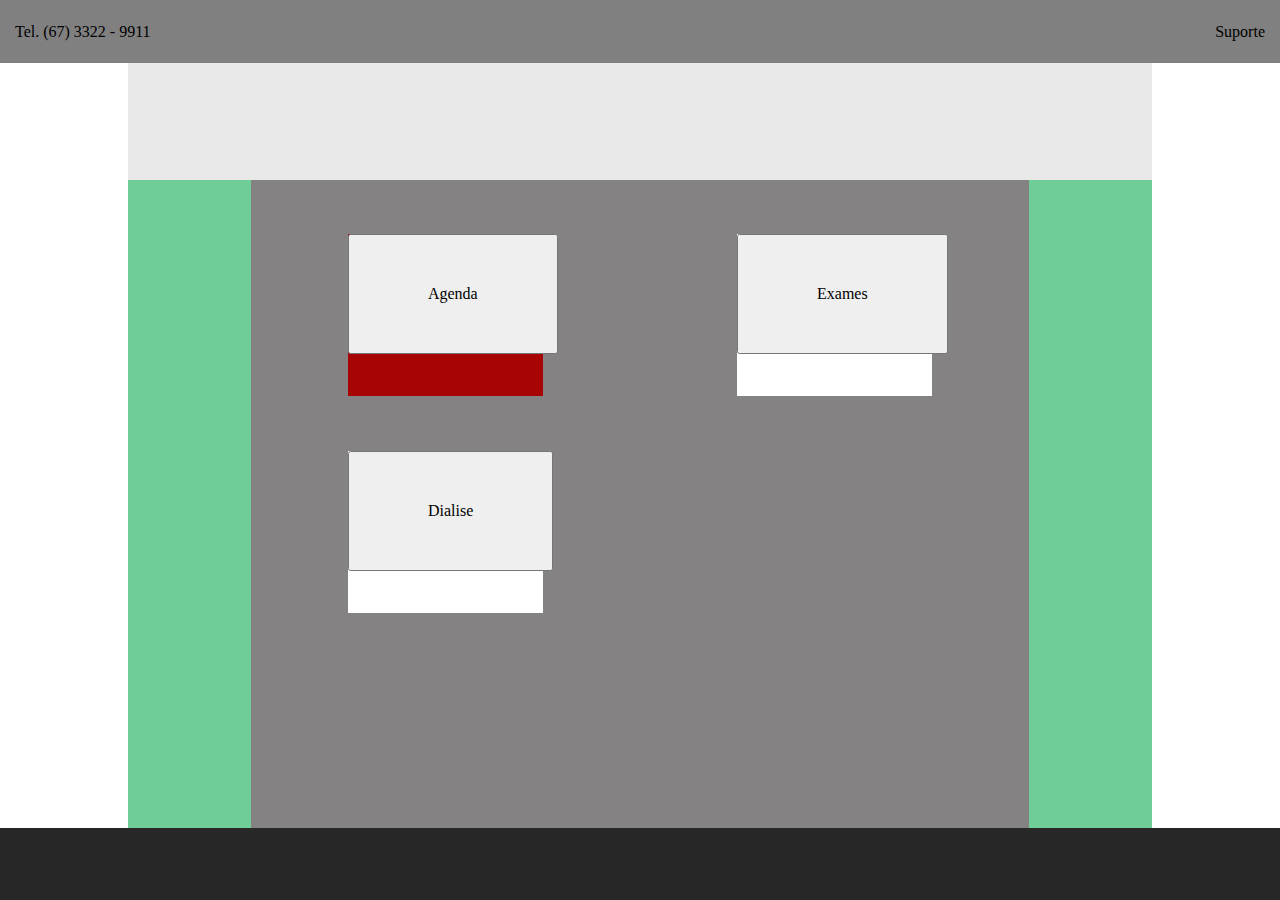
==== index.html @ 62887fbd "Add files via upload" ====
<!DOCTYPE html>
<html>
  <head>
    <meta charset="utf-8" />
    <meta http-equiv="X-UA-Compatible" content="IE=edge" />
    <title></title>
    <meta name="description" content="" />
    <meta name="viewport" content="width=device-width, initial-scale=1" />
    <link rel="stylesheet" href="./assets/css/normalize.css" />
    <link rel="stylesheet" href="./assets/css/reset.css" />
    <link rel="stylesheet" href="./assets/css/style.css">
  </head>

  <body>
    <header>
      <a style="margin-left: 15px ;"
      ><b>Tel. (67) 3322 - 9911</b></a>
      <a style="margin-right: 15px ;">
        <b>Suporte</b>
      </a>
    </header>
    <main>
      <div style="width: 100%; height: 13vh; background-color: #e9e9e9"></div>
      <div class="informaçõesDoUsuario">
        <div style="width: 25%; height: 18vh; background-color: #a70404;margin : 7% 12.5%">
          <button type="button">Agenda</button>
        </div>
        <div style="width: 25%; height: 18vh; background-color: #ffffff;margin : 7% 12.5%">
          <button type="button">Exames</button>
        </div>          
        <div style="width: 25%; height: 18vh; background-color: #ffffff;margin : 0 12.5%">
          <button type="button">Dialise</button>
        </div>
          
      </div>
    </main>
    <footer></footer>
    <script src="script.js">

    </script>
  </body>
</html>
---- assets/css/style.css ----
header{
    width: 100%;
    height: 7vh;
    background-color: #808080;
    display: flex;
    justify-content: space-between;
    align-items: center;

}

main{
    width: 80%;
    height: 85vh;
    background-color: #71cd97;
    margin: 0 10%
}

footer{
    width: 100%;
    height: 8vh;
    background-color: #262726
}

.informaçõesDoUsuario{
    width: 76%;
    height: 72vh;
    justify-content: space-between, start;
    background-color: #858284;
    margin: 0 12%;
    display:flex;
    flex-wrap: wrap;
    align-content: flex-start;
}

button{
    padding: 25% 40%;
}
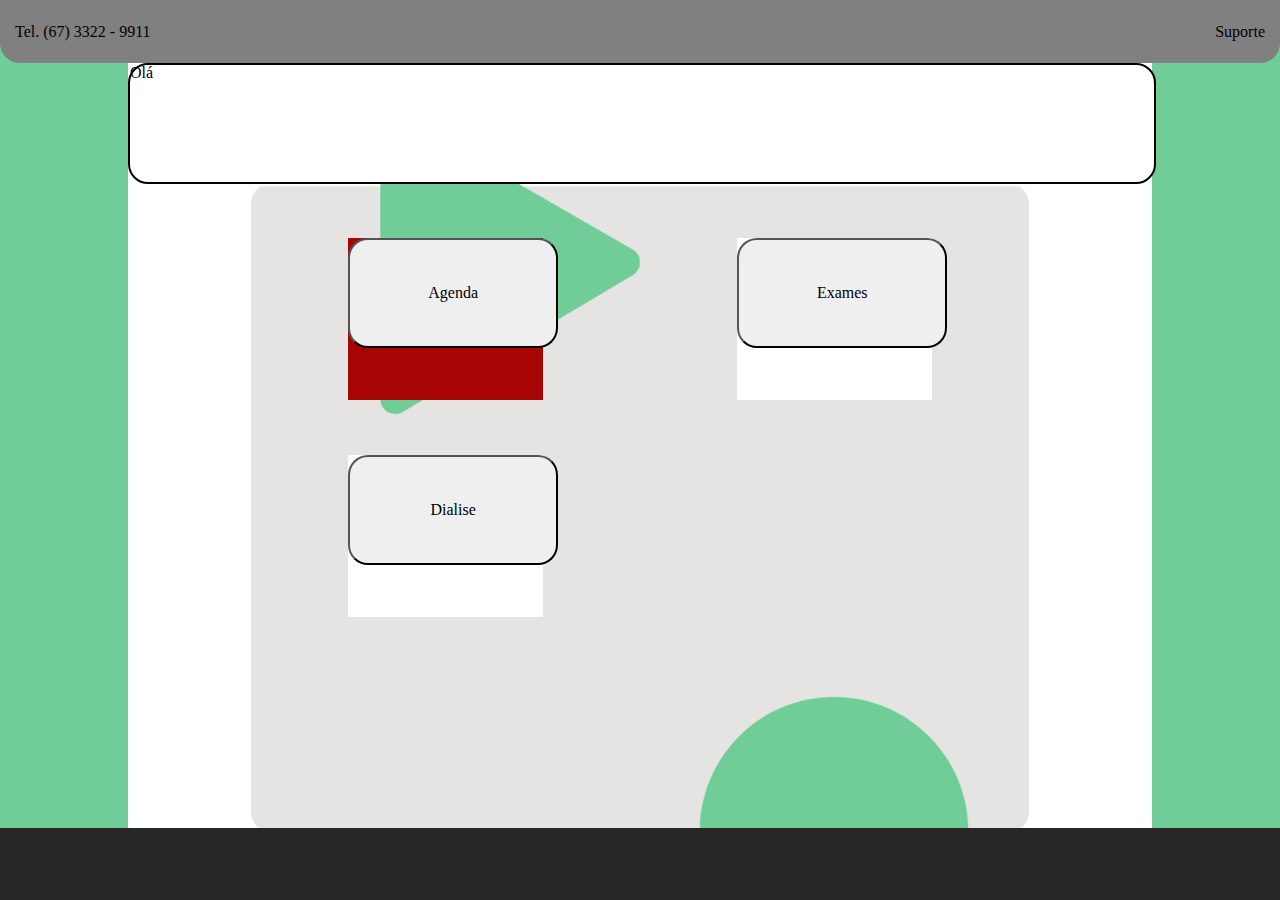
==== commit 6c23c5dc: "Alteração na imagem de fundo e organização de alguns itens" ====
--- a/index.html
+++ b/index.html
@@ -20,8 +20,13 @@
       </a>
     </header>
     <main>
-      <div style="width: 100%; height: 13vh; background-color: #e9e9e9"></div>
-      <div class="informaçõesDoUsuario">
+      <div class="InformacoesDoUsuario">
+        <h1>Olá</h1>
+      </div>
+
+
+      <div class="CampoBotoes">
+        
         <div style="width: 25%; height: 18vh; background-color: #a70404;margin : 7% 12.5%">
           <button type="button">Agenda</button>
         </div>
--- a/assets/css/style.css
+++ b/assets/css/style.css
@@ -1,3 +1,7 @@
+body{
+    background-color: #71cd97;
+}
+
 header{
     width: 100%;
     height: 7vh;
@@ -5,13 +9,16 @@
     display: flex;
     justify-content: space-between;
     align-items: center;
+    border-bottom-left-radius: 20px;
+    border-bottom-right-radius:  20px;
+
 
 }
 
 main{
     width: 80%;
     height: 85vh;
-    background-color: #71cd97;
+    background-color: #ffffff;
     margin: 0 10%
 }
 
@@ -21,7 +28,16 @@
     background-color: #262726
 }
 
-.informaçõesDoUsuario{
+.InformacoesDoUsuario{
+    width: 100%;
+    height: 13vh;
+    background-color: #ffffff;
+    border-radius: 20px;
+    border: 2px solid black
+    
+}
+
+.CampoBotoes{
     width: 76%;
     height: 72vh;
     justify-content: space-between, start;
@@ -30,8 +46,19 @@
     display:flex;
     flex-wrap: wrap;
     align-content: flex-start;
+    background-image: url(/assets/imagem/fundo3.png);
+    background-size: cover;
+    background-position: center;
+    background-repeat: no-repeat;
+    border-radius: 20px;
 }
 
+
+
 button{
-    padding: 25% 40%;
+
+    height: 110px;
+    width: 210px;
+    border-radius: 20px;
+    /* padding: 25% 40%; */
 }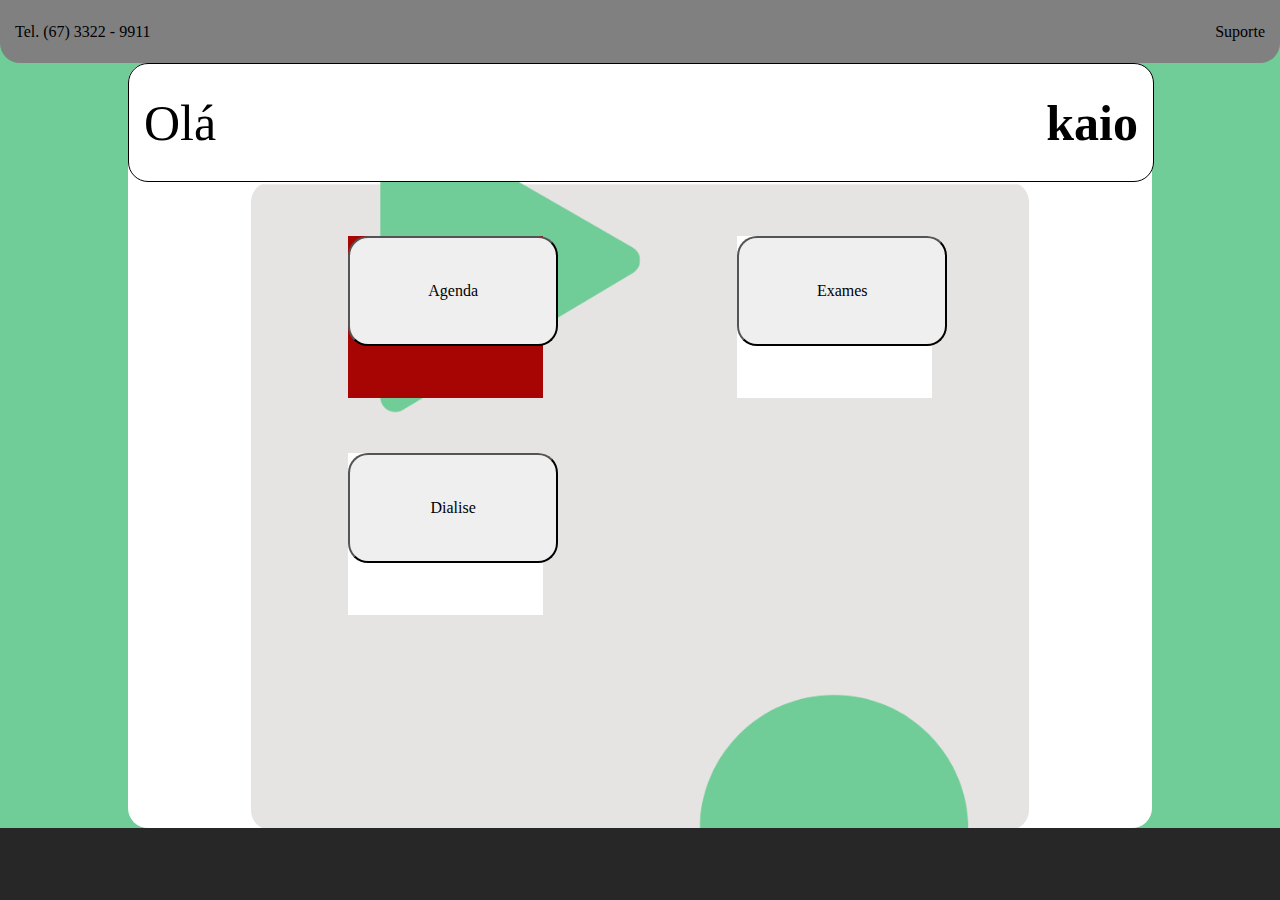
==== commit 68fdb303: "Alteração no css" ====
--- a/index.html
+++ b/index.html
@@ -1,47 +1,51 @@
 <!DOCTYPE html>
 <html>
-  <head>
-    <meta charset="utf-8" />
-    <meta http-equiv="X-UA-Compatible" content="IE=edge" />
-    <title></title>
-    <meta name="description" content="" />
-    <meta name="viewport" content="width=device-width, initial-scale=1" />
-    <link rel="stylesheet" href="./assets/css/normalize.css" />
-    <link rel="stylesheet" href="./assets/css/reset.css" />
-    <link rel="stylesheet" href="./assets/css/style.css">
-  </head>
 
-  <body>
-    <header>
-      <a style="margin-left: 15px ;"
-      ><b>Tel. (67) 3322 - 9911</b></a>
-      <a style="margin-right: 15px ;">
-        <b>Suporte</b>
-      </a>
-    </header>
-    <main>
-      <div class="InformacoesDoUsuario">
-        <h1>Olá</h1>
+<head>
+  <meta charset="utf-8" />
+  <meta http-equiv="X-UA-Compatible" content="IE=edge" />
+  <title></title>
+  <meta name="description" content="" />
+  <meta name="viewport" content="width=device-width, initial-scale=1" />
+  <link rel="stylesheet" href="./assets/css/normalize.css" />
+  <link rel="stylesheet" href="./assets/css/reset.css" />
+  <link rel="stylesheet" href="./assets/css/style.css">
+</head>
+
+<body>
+  <header>
+    <a style="margin-left: 15px ;"><b>Tel. (67) 3322 - 9911</b></a>
+    <a style="margin-right: 15px ;">
+      <b>Suporte</b>
+    </a>
+  </header>
+  <main>
+    <div class="InformacoesDoUsuario">
+      <p style="margin-left: 15px;">Olá</p>
+      <p style="margin-right: 15px ;margin-left: auto;">
+        <strong>kaio</strong>
+      </p>
+    </div>
+
+
+    <div class="CampoBotoes">
+
+      <div style="width: 25%; height: 18vh; background-color: #a70404;margin : 7% 12.5%">
+        <button type="button">Agenda</button>
+      </div>
+      <div style="width: 25%; height: 18vh; background-color: #ffffff;margin : 7% 12.5%">
+        <button type="button">Exames</button>
+      </div>
+      <div style="width: 25%; height: 18vh; background-color: #ffffff;margin : 0 12.5%">
+        <button type="button">Dialise</button>
       </div>
 
+    </div>
+  </main>
+  <footer></footer>
+  <script src="script.js">
 
-      <div class="CampoBotoes">
-        
-        <div style="width: 25%; height: 18vh; background-color: #a70404;margin : 7% 12.5%">
-          <button type="button">Agenda</button>
-        </div>
-        <div style="width: 25%; height: 18vh; background-color: #ffffff;margin : 7% 12.5%">
-          <button type="button">Exames</button>
-        </div>          
-        <div style="width: 25%; height: 18vh; background-color: #ffffff;margin : 0 12.5%">
-          <button type="button">Dialise</button>
-        </div>
-          
-      </div>
-    </main>
-    <footer></footer>
-    <script src="script.js">
+  </script>
+</body>
 
-    </script>
-  </body>
-</html>
+</html>--- a/assets/css/style.css
+++ b/assets/css/style.css
@@ -1,7 +1,3 @@
-body{
-    background-color: #71cd97;
-}
-
 header{
     width: 100%;
     height: 7vh;
@@ -15,11 +11,25 @@
 
 }
 
+body{
+    background-color: #71cd97;
+}
+
+
 main{
     width: 80%;
     height: 85vh;
     background-color: #ffffff;
-    margin: 0 10%
+    margin: 0 10%;
+    border-radius: 20px;
+}
+
+button{
+
+    height: 110px;
+    width: 210px;
+    border-radius: 20px;
+    /* padding: 25% 40%; */
 }
 
 footer{
@@ -28,14 +38,25 @@
     background-color: #262726
 }
 
+
+
 .InformacoesDoUsuario{
     width: 100%;
     height: 13vh;
     background-color: #ffffff;
     border-radius: 20px;
-    border: 2px solid black
+    border: 1px solid black;
+    display: flex;
+    align-items: center;
+    font-size: 50px;
+    
     
 }
+
+.InformacoesDoUsuario p strong {
+    font-weight: bold; /* Garante que o texto em <strong> realmente ficará em negrito */
+}
+
 
 .CampoBotoes{
     width: 76%;
@@ -55,10 +76,3 @@
 
 
 
-button{
-
-    height: 110px;
-    width: 210px;
-    border-radius: 20px;
-    /* padding: 25% 40%; */
-}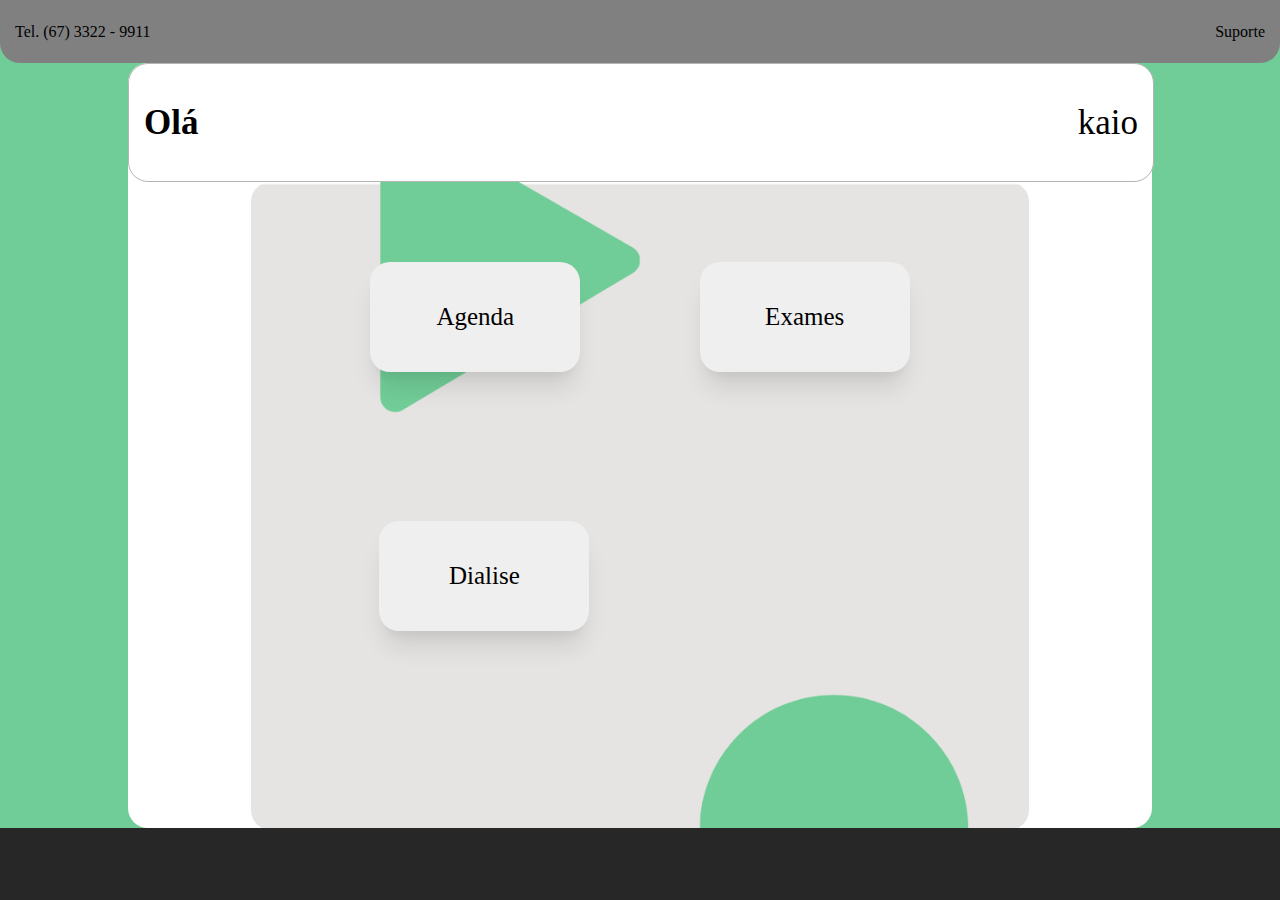
==== commit 3949c359: "Ajuste css" ====
--- a/index.html
+++ b/index.html
@@ -21,22 +21,25 @@
   </header>
   <main>
     <div class="InformacoesDoUsuario">
-      <p style="margin-left: 15px;">Olá</p>
-      <p style="margin-right: 15px ;margin-left: auto;">
-        <strong>kaio</strong>
-      </p>
+      <p style="margin-left: 15px;"><strong>Olá</strong></p>
+      <p style="margin-right: 15px ;margin-left: auto;">kaio</p>
     </div>
 
-
+    
     <div class="CampoBotoes">
-
-      <div style="width: 25%; height: 18vh; background-color: #a70404;margin : 7% 12.5%">
+        
+      <div style="
+      display:flex;
+      width:100%; 
+      justify-content:space-evenly; 
+      height: 40%;
+      margin-top: 80px;">
+        
         <button type="button">Agenda</button>
-      </div>
-      <div style="width: 25%; height: 18vh; background-color: #ffffff;margin : 7% 12.5%">
         <button type="button">Exames</button>
       </div>
-      <div style="width: 25%; height: 18vh; background-color: #ffffff;margin : 0 12.5%">
+      
+      <div style="display:flex;width:60%; justify-content:space-around;height: 50%">
         <button type="button">Dialise</button>
       </div>
 
--- a/assets/css/style.css
+++ b/assets/css/style.css
@@ -29,6 +29,9 @@
     height: 110px;
     width: 210px;
     border-radius: 20px;
+    box-shadow: rgba(0, 0, 0, 0.1) 0px 20px 25px -5px, rgba(0, 0, 0, 0.04) 0px 10px 10px -5px;
+    border: #ffffff 1px;
+    /* box-shadow: -2px 2px 5px black; */
     /* padding: 25% 40%; */
 }
 
@@ -45,10 +48,10 @@
     height: 13vh;
     background-color: #ffffff;
     border-radius: 20px;
-    border: 1px solid black;
+    border: 1px solid rgb(180, 180, 180);
     display: flex;
     align-items: center;
-    font-size: 50px;
+    font-size: 35px;
     
     
 }
@@ -72,6 +75,7 @@
     background-position: center;
     background-repeat: no-repeat;
     border-radius: 20px;
+    font-size: 25px;
 }
 
 
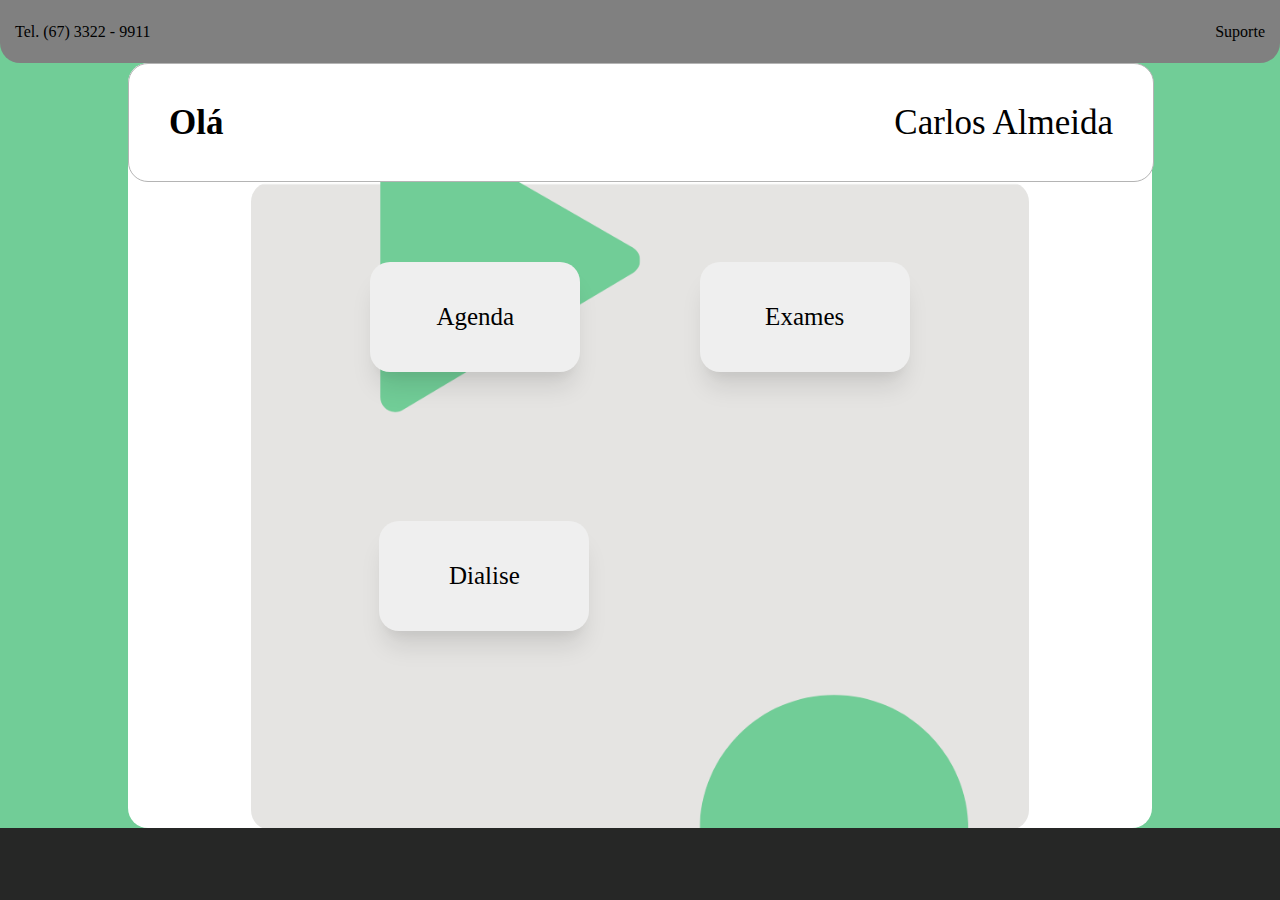
==== commit cf6b09ea: "Ajuste cdd" ====
--- a/index.html
+++ b/index.html
@@ -21,8 +21,8 @@
   </header>
   <main>
     <div class="InformacoesDoUsuario">
-      <p style="margin-left: 15px;"><strong>Olá</strong></p>
-      <p style="margin-right: 15px ;margin-left: auto;">kaio</p>
+      <p style="margin-left: 40px;"><strong>Olá</strong></p>
+      <p style="margin-right: 40px ;margin-left: auto;">Carlos Almeida</p>
     </div>
 
     
